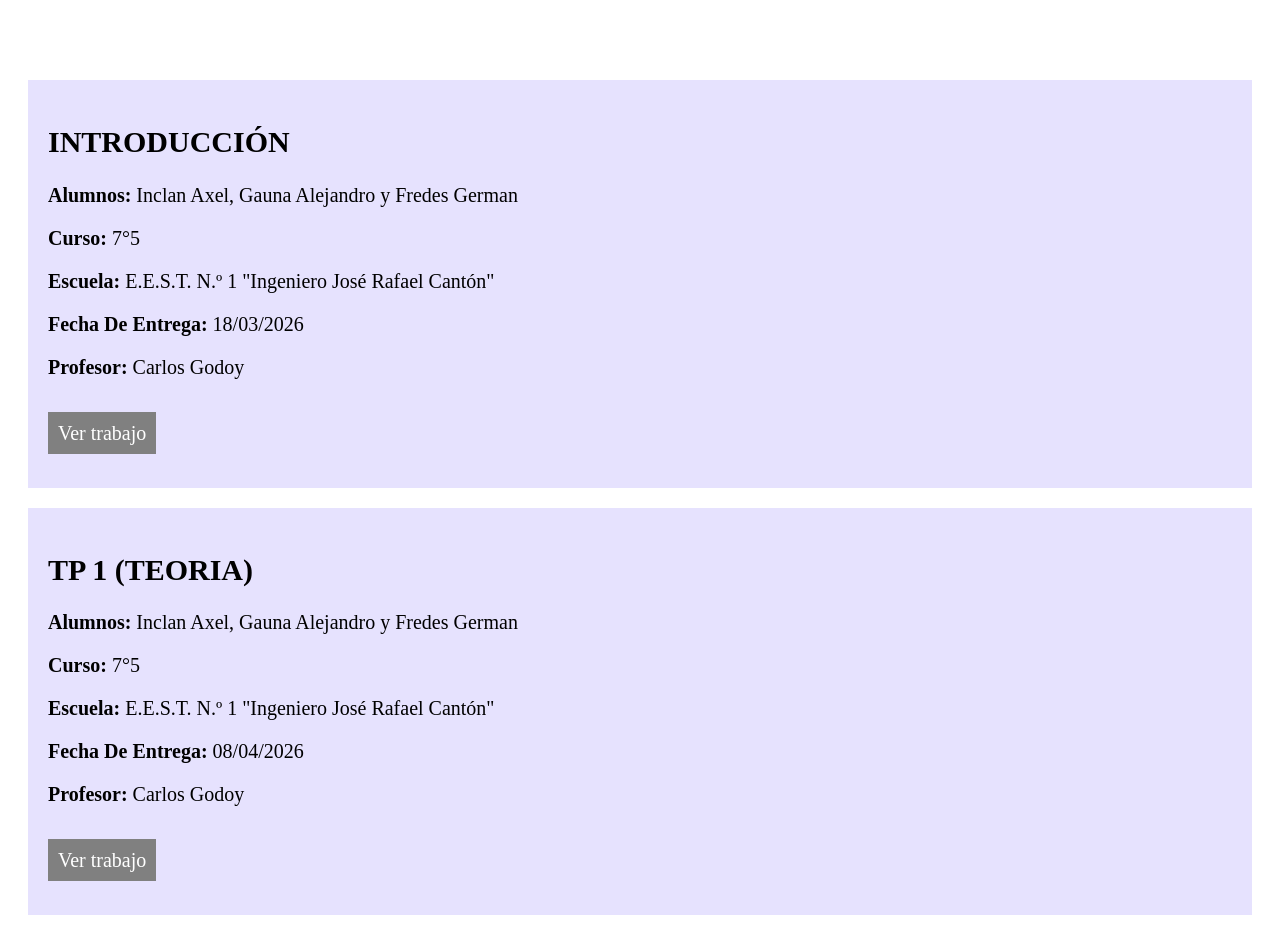
==== index.html @ 01e86400 "actualizacion" ====
<!DOCTYPE html>
<html lang="es">
<head>
<meta charset="UTF-8">
<meta name="viewport" content="width=device-width, initial-scale=1.0">
<link rel="stylesheet" href="style.css">
</head>
<body>

<h1>PROYECTO IMPLEMENTACION DE SITIOS WEB DINAMICOS 7°5 </h1>

<section>
    <h2>INTRODUCCIÓN</h2>
    <p><strong>Alumnos:</strong> Inclan Axel, Gauna Alejandro y Fredes German </p>
    <p><strong>Curso:</strong> 7°5</p>
    <p><strong>Escuela:</strong> E.E.S.T. N.º 1 "Ingeniero José Rafael Cantón"</p>
    <p><strong>Fecha De Entrega:</strong> 18/03/2026</p>
    <p><strong>Profesor:</strong> Carlos Godoy</p>
<br>
    <a href="pdf/intoduccion.pdf" target="_blank">Ver trabajo</a>
<br><br>
</section>

<section>
    <h2>TP 1 (TEORIA)</h2>
    <p><strong>Alumnos:</strong> Inclan Axel, Gauna Alejandro y Fredes German </p>
    <p><strong>Curso:</strong> 7°5</p>
    <p><strong>Escuela:</strong> E.E.S.T. N.º 1 "Ingeniero José Rafael Cantón"</p>
    <p><strong>Fecha De Entrega:</strong> 08/04/2026</p>
    <p><strong>Profesor:</strong> Carlos Godoy</p>
    <br>
    <a href="pdf/pdf.pdf" target="_blank">Ver trabajo</a>
    <br><br>
</body>
</html>
---- style.css ----
body{
    background-image: url(img/fondo-pagina.jpg);
    background-size: cover;
} 
h1{
    font-family: cursive;
    color: white;
    text-align: center;
}

section{
    font-size: 20px;
    background: #b7abfd59;
    margin: 20px;
    padding: 20px;
}

a{
    padding: 10px;
    background: gray;
    color: white;
    text-decoration: none;
}
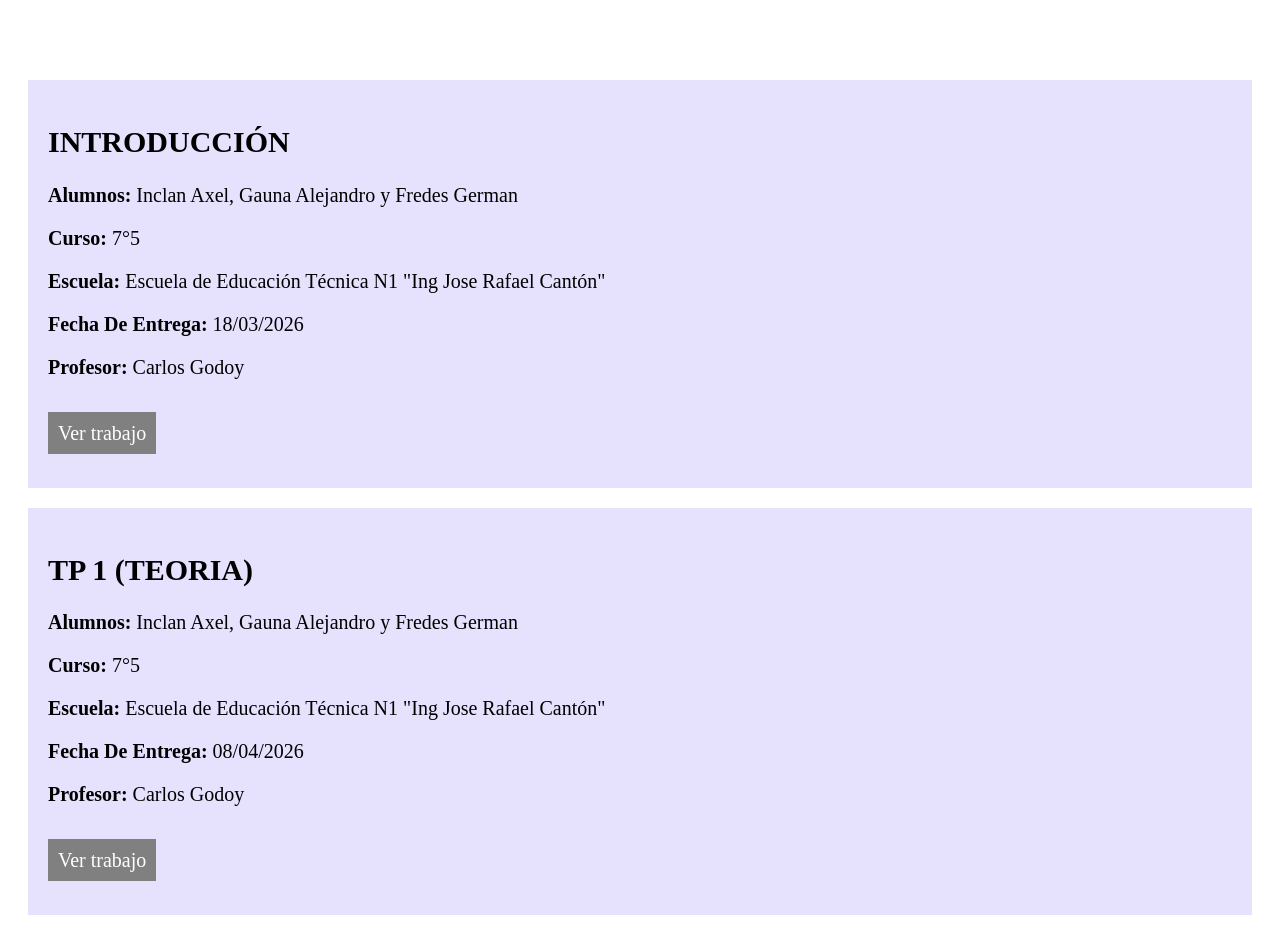
==== commit 29b98d24: "actualizo pagina" ====
--- a/index.html
+++ b/index.html
@@ -13,7 +13,7 @@
     <h2>INTRODUCCIÓN</h2>
     <p><strong>Alumnos:</strong> Inclan Axel, Gauna Alejandro y Fredes German </p>
     <p><strong>Curso:</strong> 7°5</p>
-    <p><strong>Escuela:</strong> E.E.S.T. N.º 1 "Ingeniero José Rafael Cantón"</p>
+    <p><strong>Escuela:</strong> Escuela de Educación Técnica N1 "Ing Jose Rafael Cantón"</p>
     <p><strong>Fecha De Entrega:</strong> 18/03/2026</p>
     <p><strong>Profesor:</strong> Carlos Godoy</p>
 <br>
@@ -25,7 +25,7 @@
     <h2>TP 1 (TEORIA)</h2>
     <p><strong>Alumnos:</strong> Inclan Axel, Gauna Alejandro y Fredes German </p>
     <p><strong>Curso:</strong> 7°5</p>
-    <p><strong>Escuela:</strong> E.E.S.T. N.º 1 "Ingeniero José Rafael Cantón"</p>
+    <p><strong>Escuela:</strong> Escuela de Educación Técnica N1 "Ing Jose Rafael Cantón"</p>
     <p><strong>Fecha De Entrega:</strong> 08/04/2026</p>
     <p><strong>Profesor:</strong> Carlos Godoy</p>
     <br>
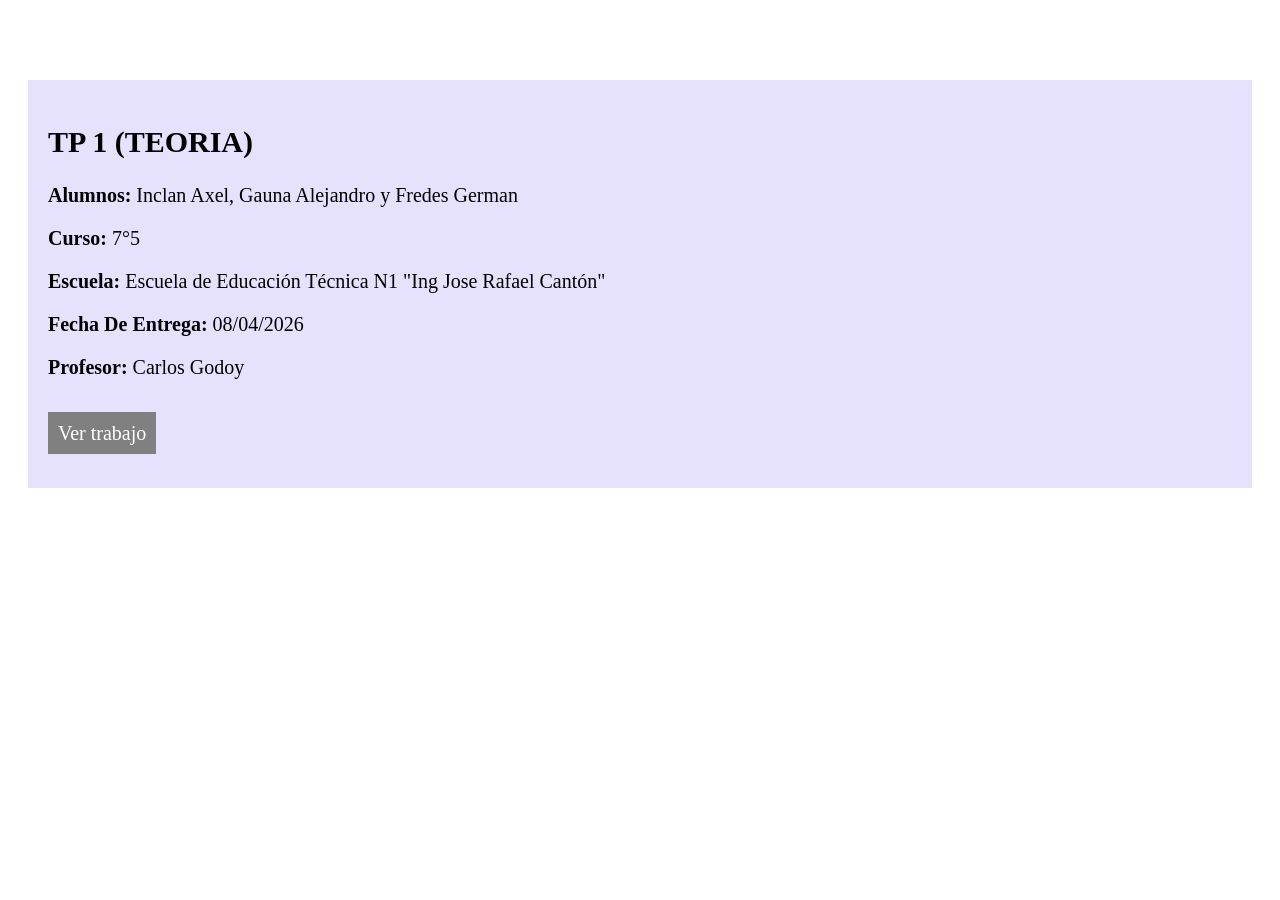
==== commit a3707e8d: "cambios" ====
--- a/index.html
+++ b/index.html
@@ -9,17 +9,6 @@
 
 <h1>PROYECTO IMPLEMENTACION DE SITIOS WEB DINAMICOS 7°5 </h1>
 
-<section>
-    <h2>INTRODUCCIÓN</h2>
-    <p><strong>Alumnos:</strong> Inclan Axel, Gauna Alejandro y Fredes German </p>
-    <p><strong>Curso:</strong> 7°5</p>
-    <p><strong>Escuela:</strong> Escuela de Educación Técnica N1 "Ing Jose Rafael Cantón"</p>
-    <p><strong>Fecha De Entrega:</strong> 18/03/2026</p>
-    <p><strong>Profesor:</strong> Carlos Godoy</p>
-<br>
-    <a href="pdf/intoduccion.pdf" target="_blank">Ver trabajo</a>
-<br><br>
-</section>
 
 <section>
     <h2>TP 1 (TEORIA)</h2>
@@ -30,6 +19,8 @@
     <p><strong>Profesor:</strong> Carlos Godoy</p>
     <br>
     <a href="pdf/pdf.pdf" target="_blank">Ver trabajo</a>
+    
     <br><br>
+    </section>
 </body>
 </html>
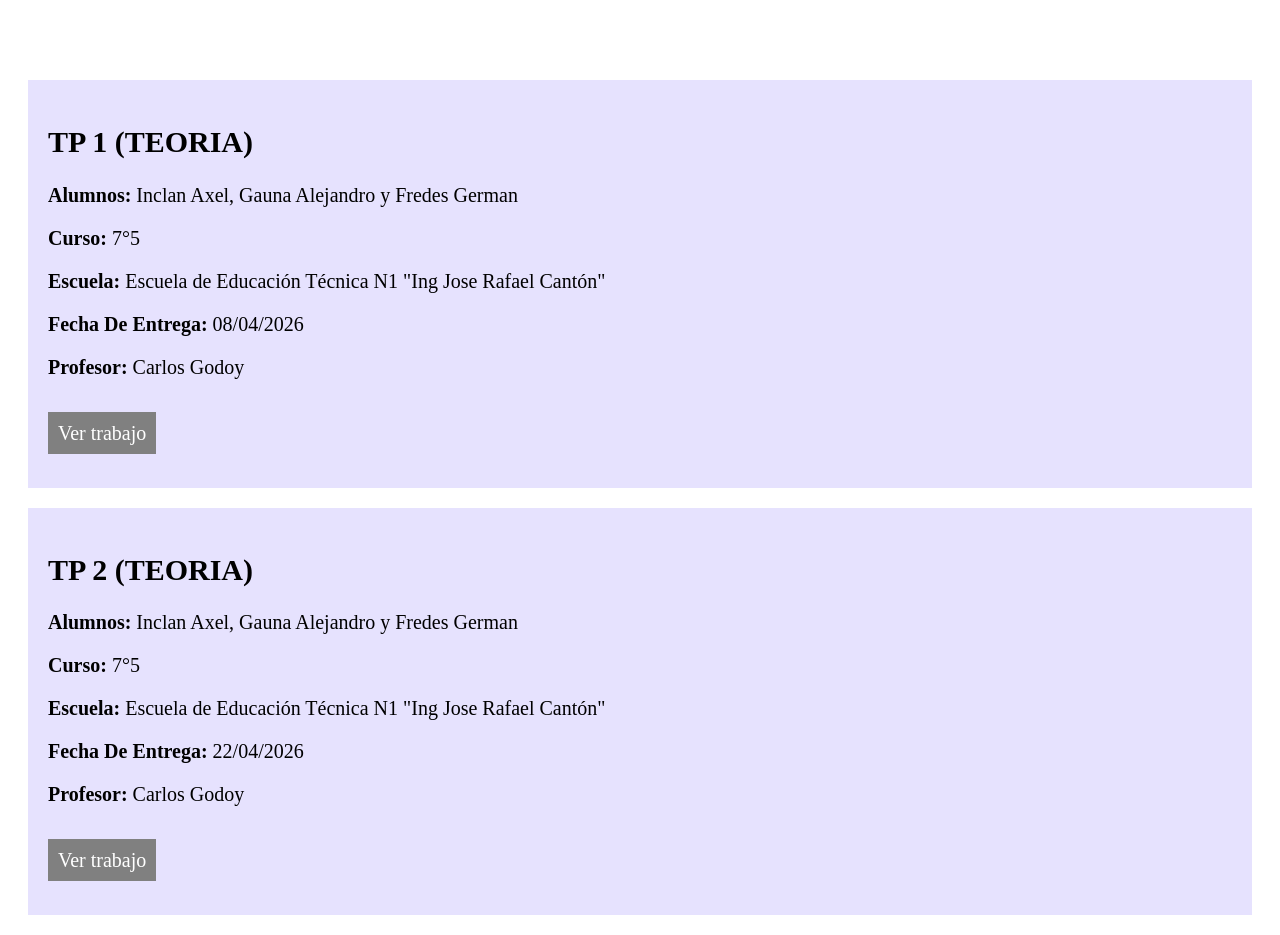
==== commit d0b73feb: "act" ====
--- a/index.html
+++ b/index.html
@@ -22,5 +22,19 @@
     
     <br><br>
     </section>
+
+    
+<section>
+    <h2>TP 2 (TEORIA)</h2>
+    <p><strong>Alumnos:</strong> Inclan Axel, Gauna Alejandro y Fredes German </p>
+    <p><strong>Curso:</strong> 7°5</p>
+    <p><strong>Escuela:</strong> Escuela de Educación Técnica N1 "Ing Jose Rafael Cantón"</p>
+    <p><strong>Fecha De Entrega:</strong> 22/04/2026</p>
+    <p><strong>Profesor:</strong> Carlos Godoy</p>
+    <br>
+    <a href="pdf/pdf.pdf" target="_blank">Ver trabajo</a>
+    
+    <br><br>
+    </section>
 </body>
 </html>
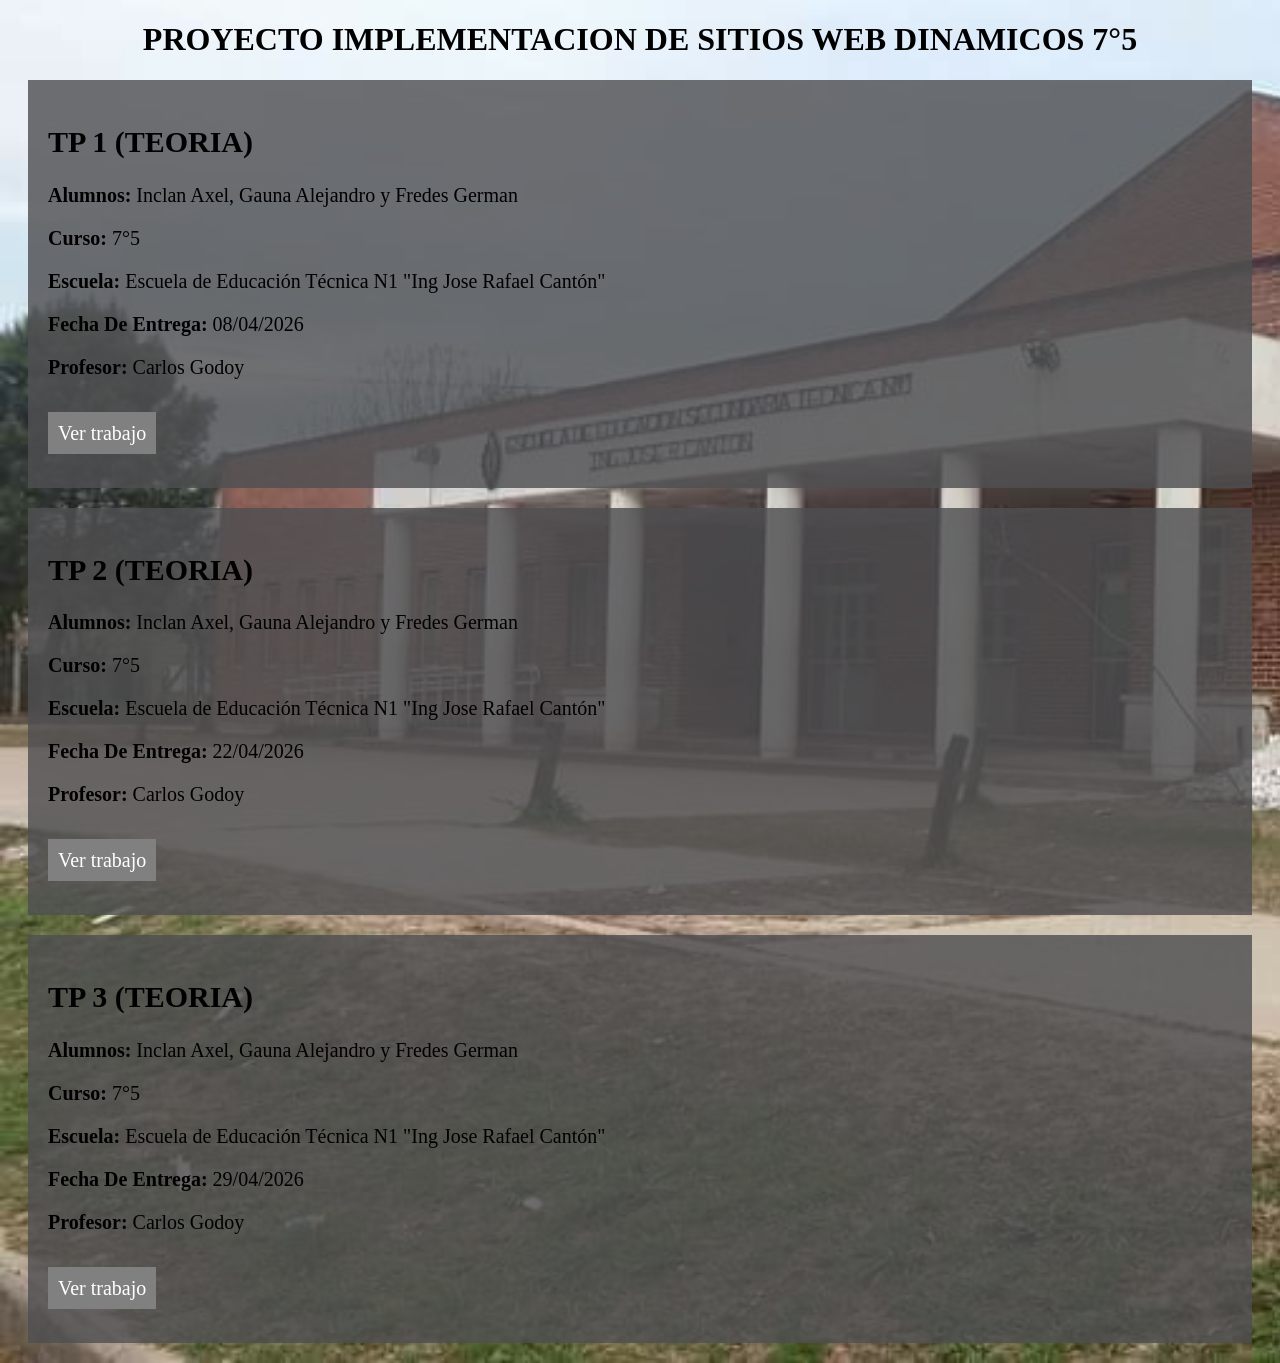
==== commit b959a557: "actualizacio" ====
--- a/index.html
+++ b/index.html
@@ -18,7 +18,7 @@
     <p><strong>Fecha De Entrega:</strong> 08/04/2026</p>
     <p><strong>Profesor:</strong> Carlos Godoy</p>
     <br>
-    <a href="pdf/pdf.pdf" target="_blank">Ver trabajo</a>
+    <a href="pdf/TP 1(TEORICO).pdf" target="_blank">Ver trabajo</a>
     
     <br><br>
     </section>
@@ -32,7 +32,19 @@
     <p><strong>Fecha De Entrega:</strong> 22/04/2026</p>
     <p><strong>Profesor:</strong> Carlos Godoy</p>
     <br>
-    <a href="pdf/pdf.pdf" target="_blank">Ver trabajo</a>
+    <a href="pdf/TP 2 (TEORICO).pdf" target="_blank">Ver trabajo</a>
+    
+    <br><br>
+    </section>
+    <section>
+    <h2>TP 3 (TEORIA)</h2>
+    <p><strong>Alumnos:</strong> Inclan Axel, Gauna Alejandro y Fredes German </p>
+    <p><strong>Curso:</strong> 7°5</p>
+    <p><strong>Escuela:</strong> Escuela de Educación Técnica N1 "Ing Jose Rafael Cantón"</p>
+    <p><strong>Fecha De Entrega:</strong> 29/04/2026</p>
+    <p><strong>Profesor:</strong> Carlos Godoy</p>
+    <br>
+    <a href="pdf/TP 3 (TEORICO).pdf" target="_blank">Ver trabajo</a>
     
     <br><br>
     </section>
--- a/style.css
+++ b/style.css
@@ -1,18 +1,19 @@
 body{
-    background-image: url(img/fondo-pagina.jpg);
+    background-image: url(img/escuela-tecnica-brandsen.jpg);
     background-size: cover;
 } 
 h1{
     font-family: cursive;
-    color: white;
+    color: rgb(0, 0, 0);
     text-align: center;
 }
 
 section{
     font-size: 20px;
-    background: #b7abfd59;
+    background: #4f4f52cf;
     margin: 20px;
     padding: 20px;
+    font-family: cursive;
 }
 
 a{
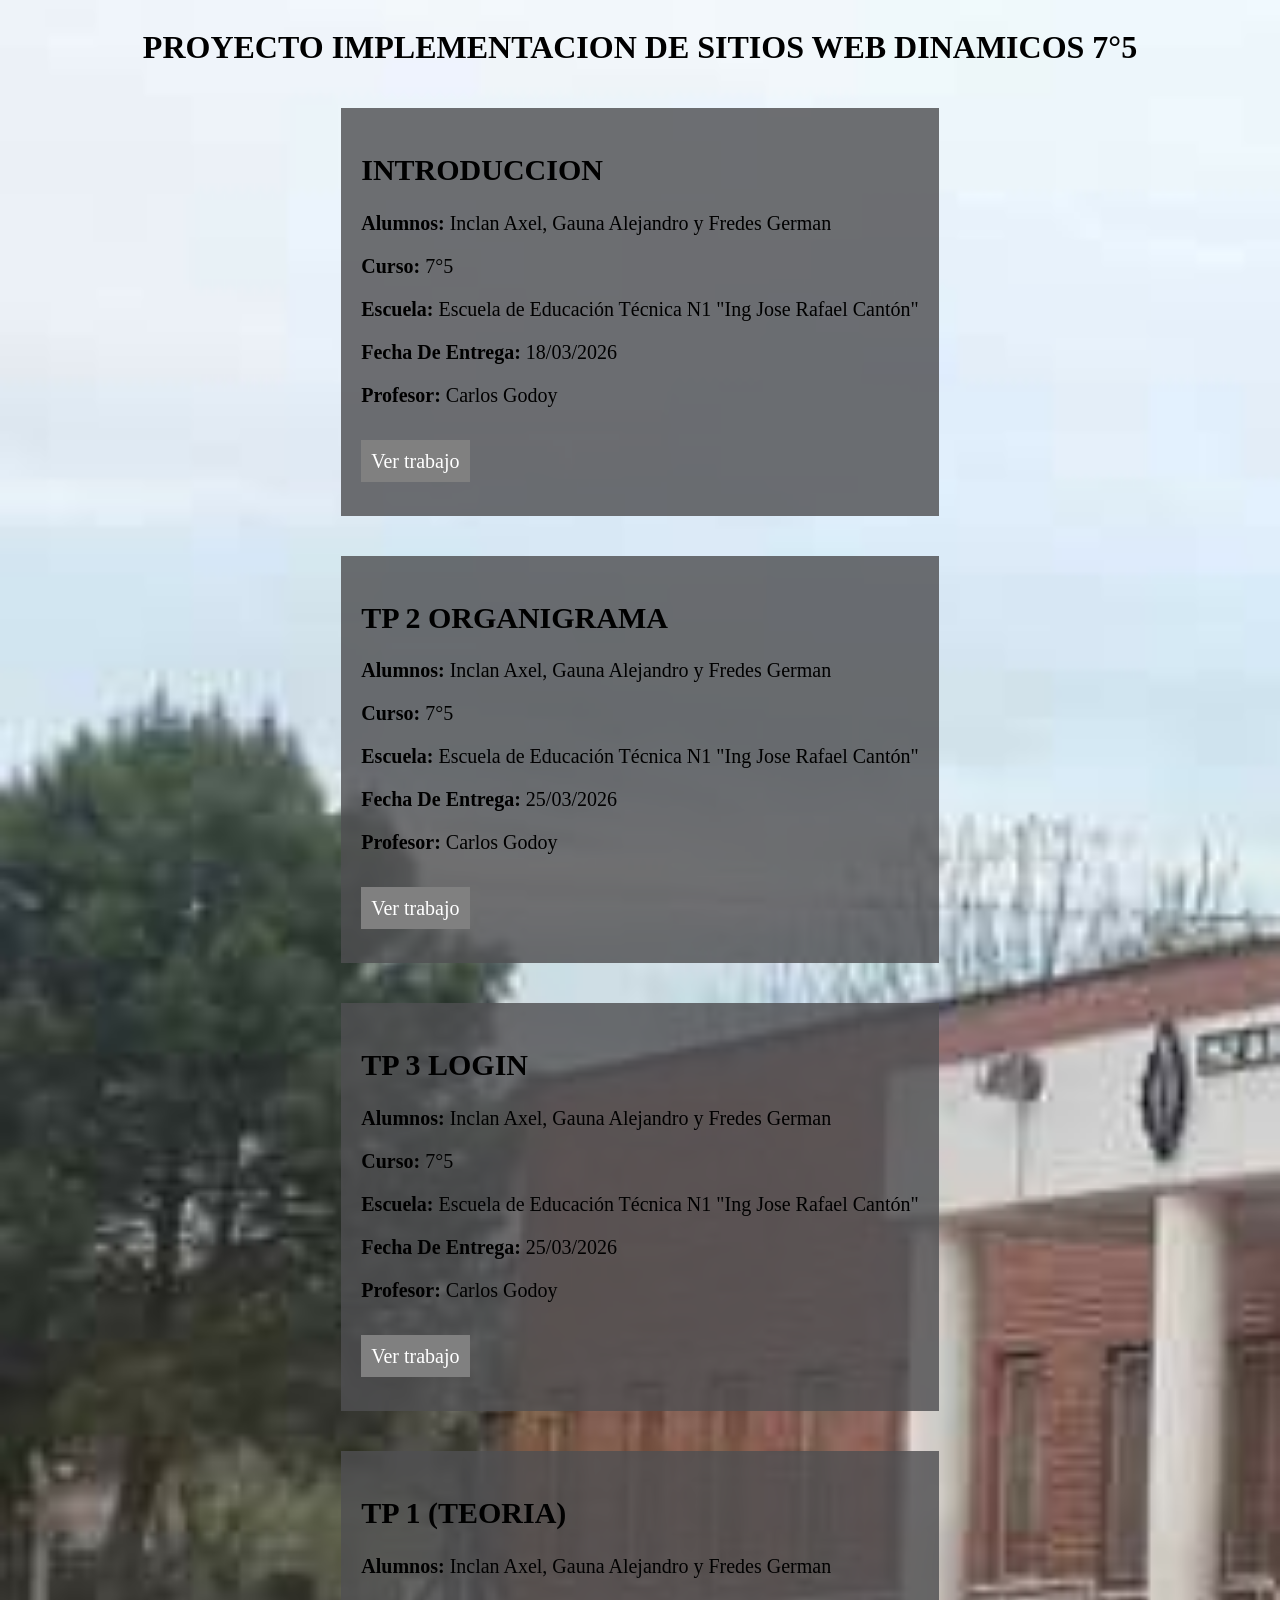
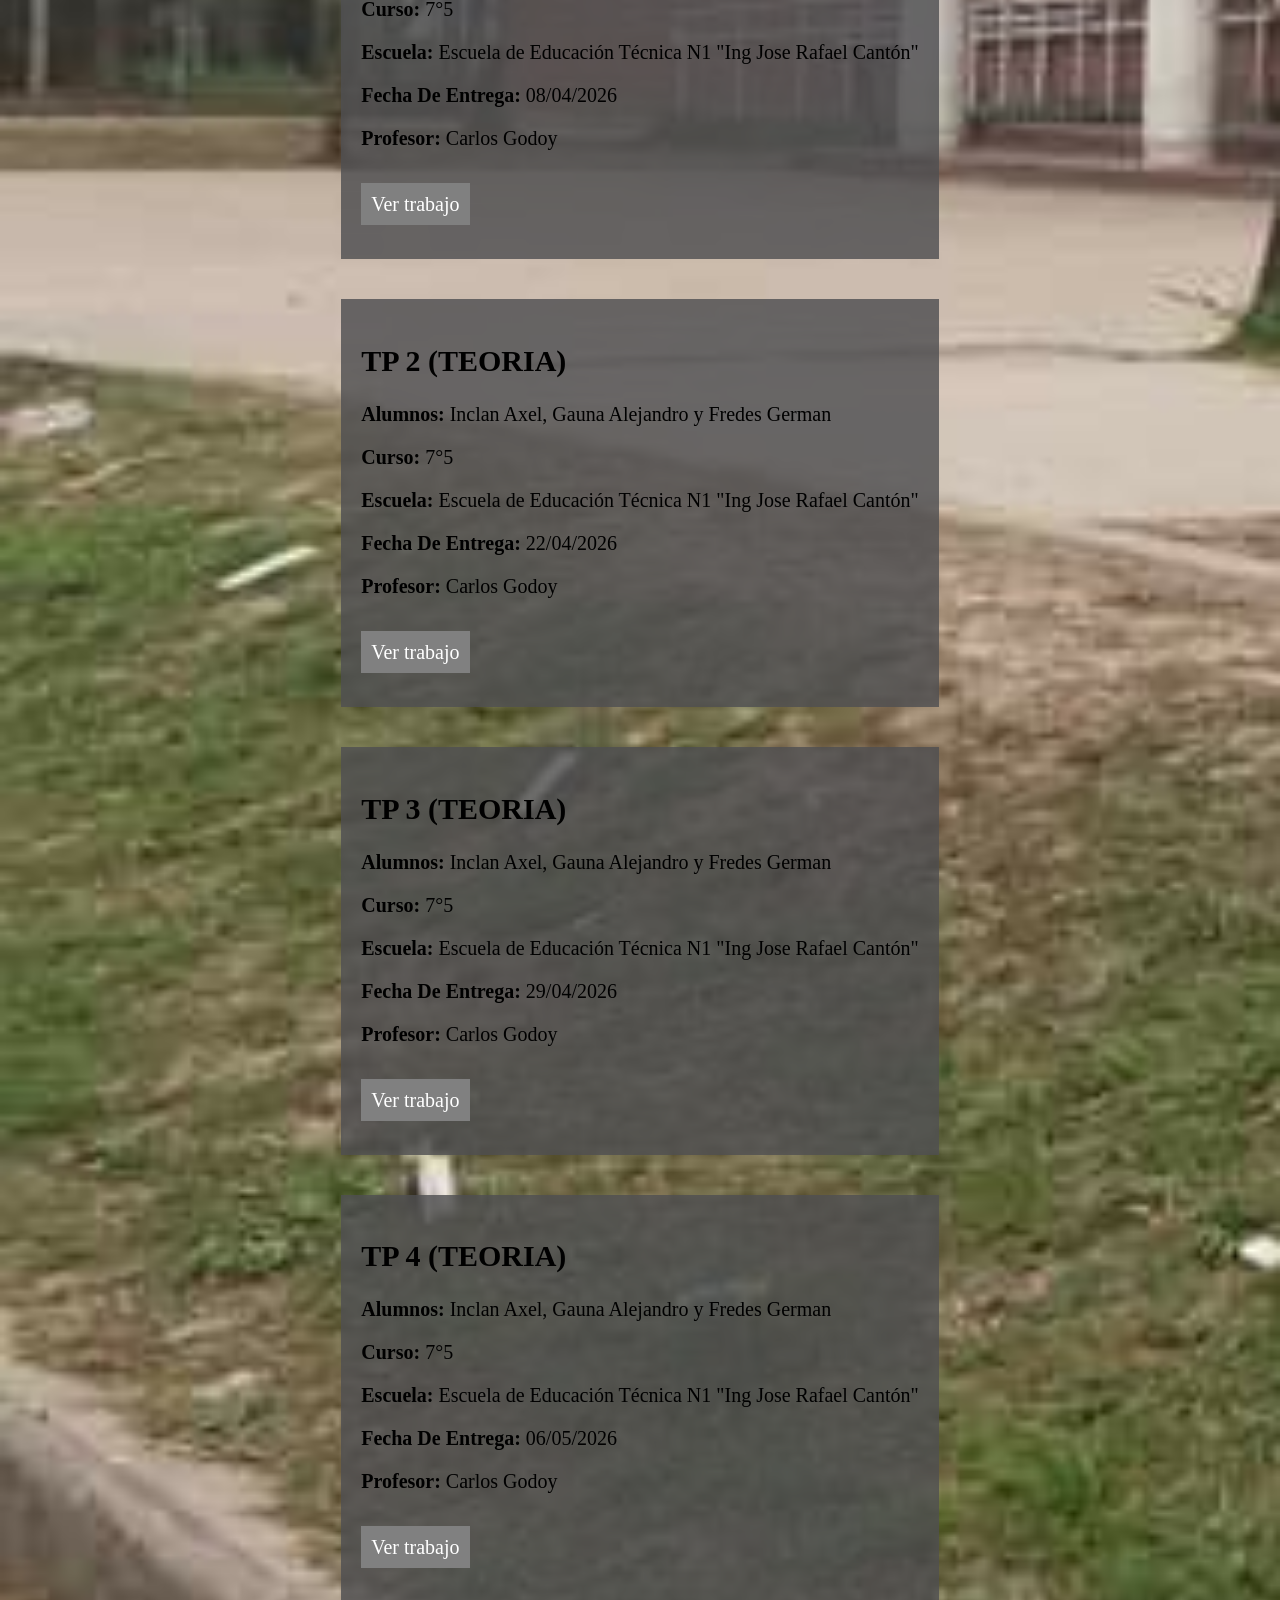
==== commit 5af37734: "20-5" ====
--- a/index.html
+++ b/index.html
@@ -9,6 +9,45 @@
 
 <h1>PROYECTO IMPLEMENTACION DE SITIOS WEB DINAMICOS 7°5 </h1>
 
+
+<section>
+    <h2>INTRODUCCION</h2>
+    <p><strong>Alumnos:</strong> Inclan Axel, Gauna Alejandro y Fredes German </p>
+    <p><strong>Curso:</strong> 7°5</p>
+    <p><strong>Escuela:</strong> Escuela de Educación Técnica N1 "Ing Jose Rafael Cantón"</p>
+    <p><strong>Fecha De Entrega:</strong> 18/03/2026</p>
+    <p><strong>Profesor:</strong> Carlos Godoy</p>
+    <br>
+    <a href="pdf/INTRODUCCION.pdf" target="_blank">Ver trabajo</a>
+    
+<br><br>
+</section>
+
+<section>
+    <h2>TP 2 ORGANIGRAMA</h2>
+    <p><strong>Alumnos:</strong> Inclan Axel, Gauna Alejandro y Fredes German </p>
+    <p><strong>Curso:</strong> 7°5</p>
+    <p><strong>Escuela:</strong> Escuela de Educación Técnica N1 "Ing Jose Rafael Cantón"</p>
+    <p><strong>Fecha De Entrega:</strong> 25/03/2026</p>
+    <p><strong>Profesor:</strong> Carlos Godoy</p>
+    <br>
+    <a href="pdf/INTRODUCCION.pdf" target="_blank">Ver trabajo</a>
+    
+<br><br>
+</section>
+
+<section>
+    <h2>TP 3 LOGIN</h2>
+    <p><strong>Alumnos:</strong> Inclan Axel, Gauna Alejandro y Fredes German </p>
+    <p><strong>Curso:</strong> 7°5</p>
+    <p><strong>Escuela:</strong> Escuela de Educación Técnica N1 "Ing Jose Rafael Cantón"</p>
+    <p><strong>Fecha De Entrega:</strong> 25/03/2026</p>
+    <p><strong>Profesor:</strong> Carlos Godoy</p>
+    <br>
+    <a href="pdf/INTRODUCCION.pdf" target="_blank">Ver trabajo</a>
+    
+<br><br>
+</section>
 
 <section>
     <h2>TP 1 (TEORIA)</h2>
@@ -48,5 +87,19 @@
     
     <br><br>
     </section>
+
+    <section>
+    <h2>TP 4 (TEORIA)</h2>
+    <p><strong>Alumnos:</strong> Inclan Axel, Gauna Alejandro y Fredes German </p>
+    <p><strong>Curso:</strong> 7°5</p>
+    <p><strong>Escuela:</strong> Escuela de Educación Técnica N1 "Ing Jose Rafael Cantón"</p>
+    <p><strong>Fecha De Entrega:</strong> 06/05/2026</p>
+    <p><strong>Profesor:</strong> Carlos Godoy</p>
+    <br>
+    <a href="pdf/TP 4 (TEORICO).pdf" target="_blank">Ver trabajo</a>
+    
+    <br><br>
+    </section>
+    
 </body>
 </html>
--- a/style.css
+++ b/style.css
@@ -1,7 +1,11 @@
 body{
     background-image: url(img/escuela-tecnica-brandsen.jpg);
     background-size: cover;
-} 
+    display: flex;
+    flex-direction: column;
+    align-items: center;
+}
+
 h1{
     font-family: cursive;
     color: rgb(0, 0, 0);
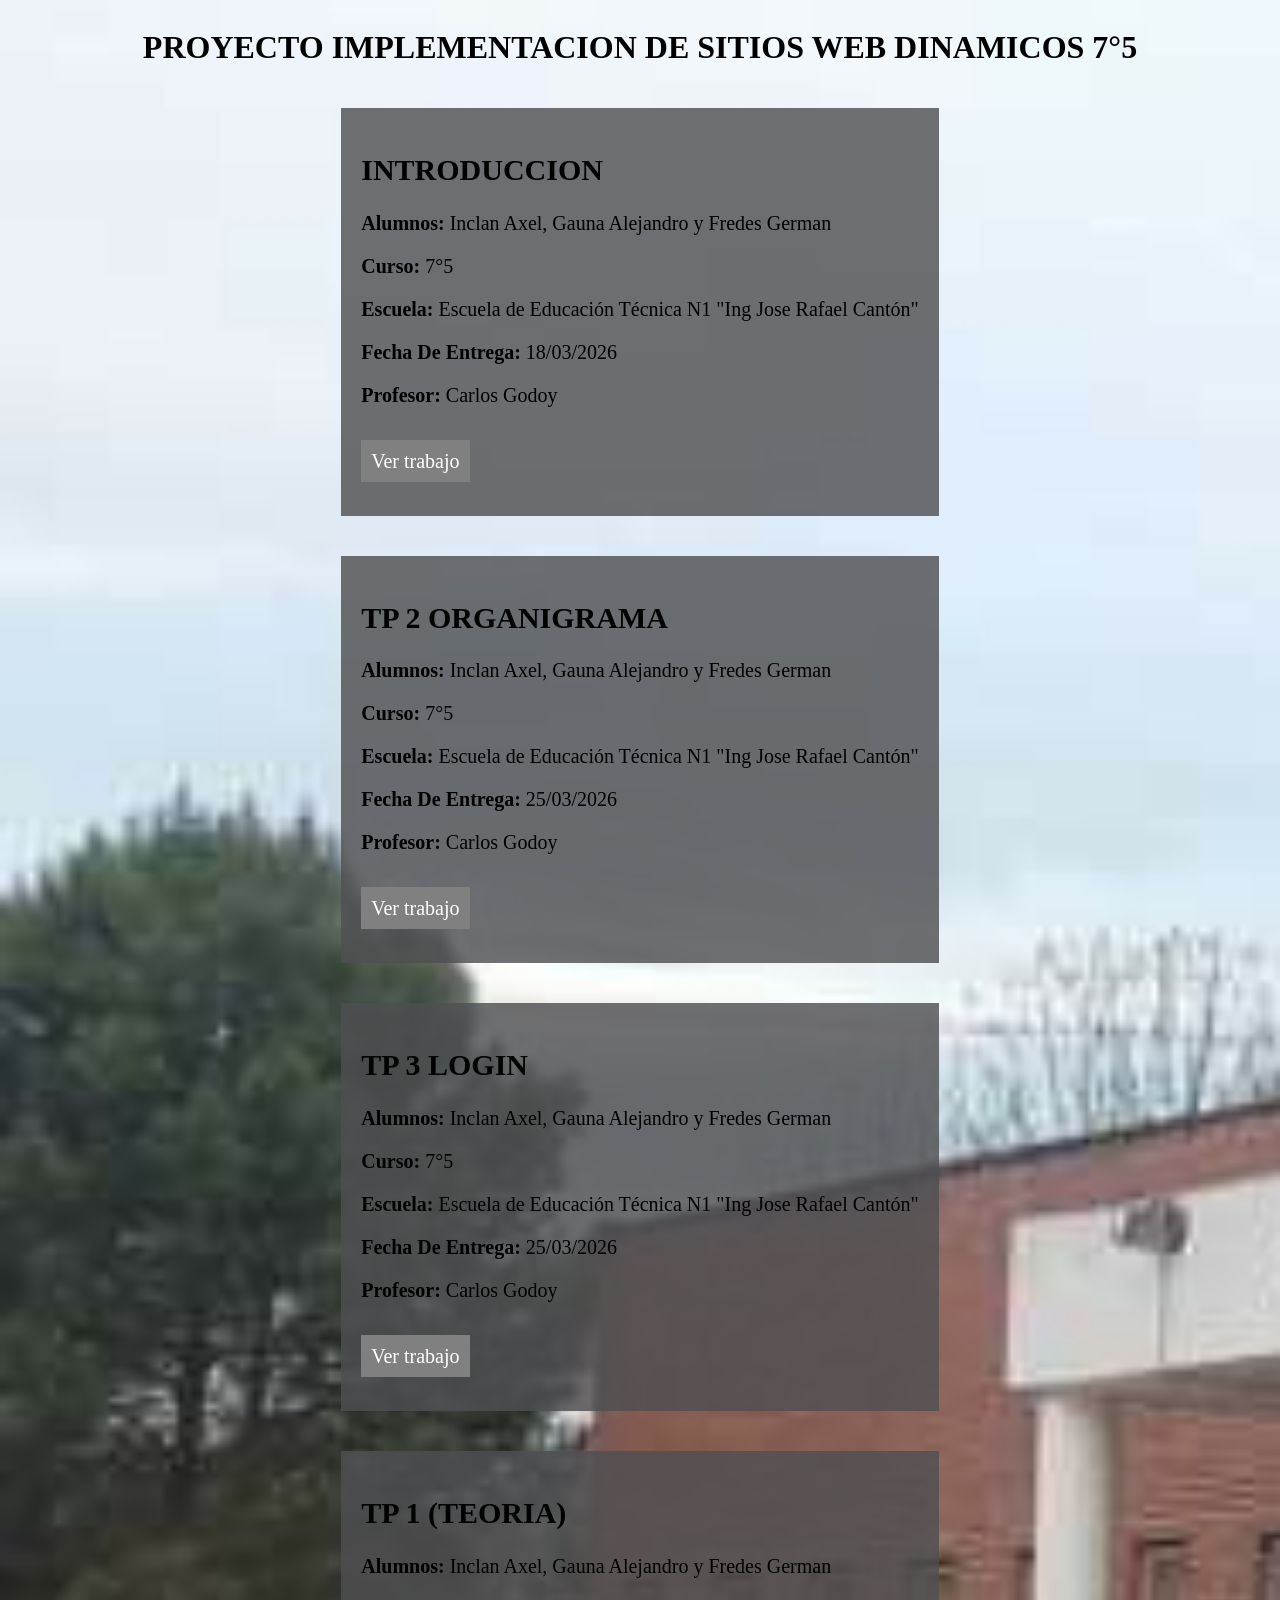
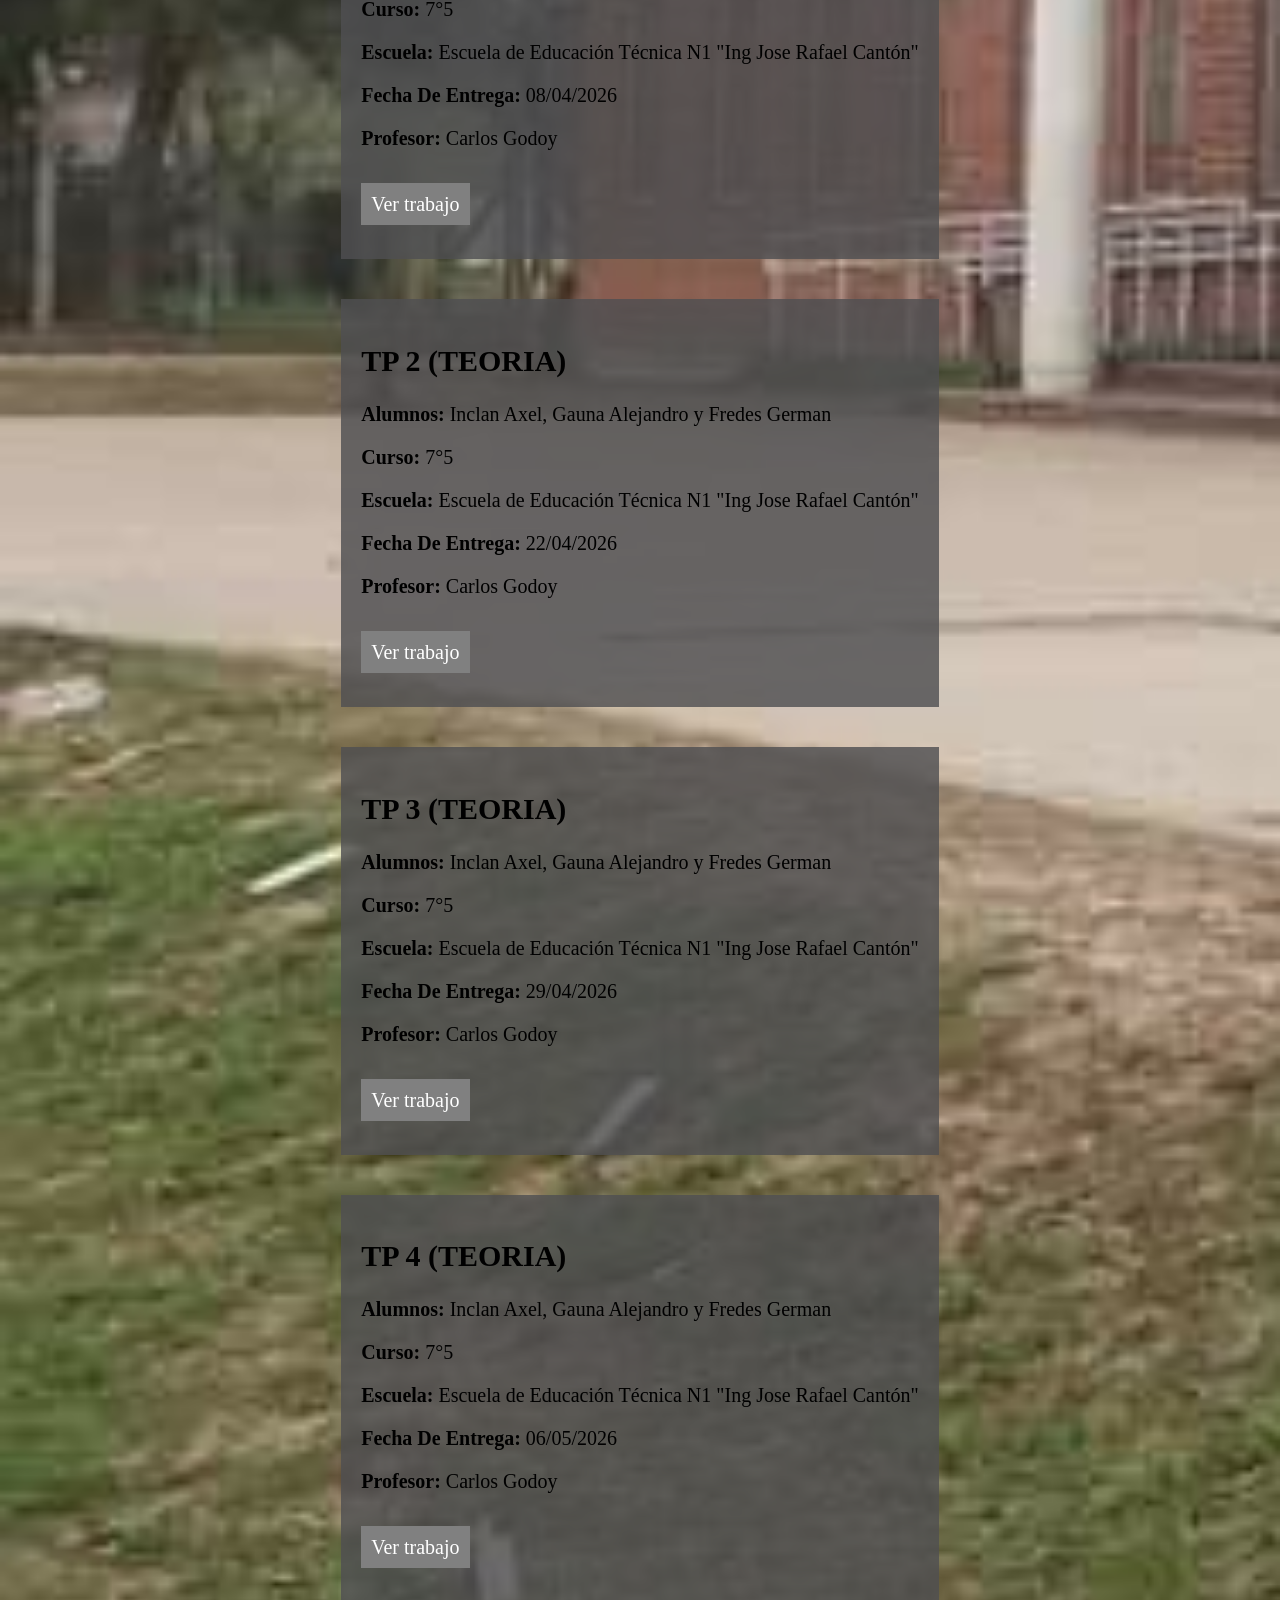
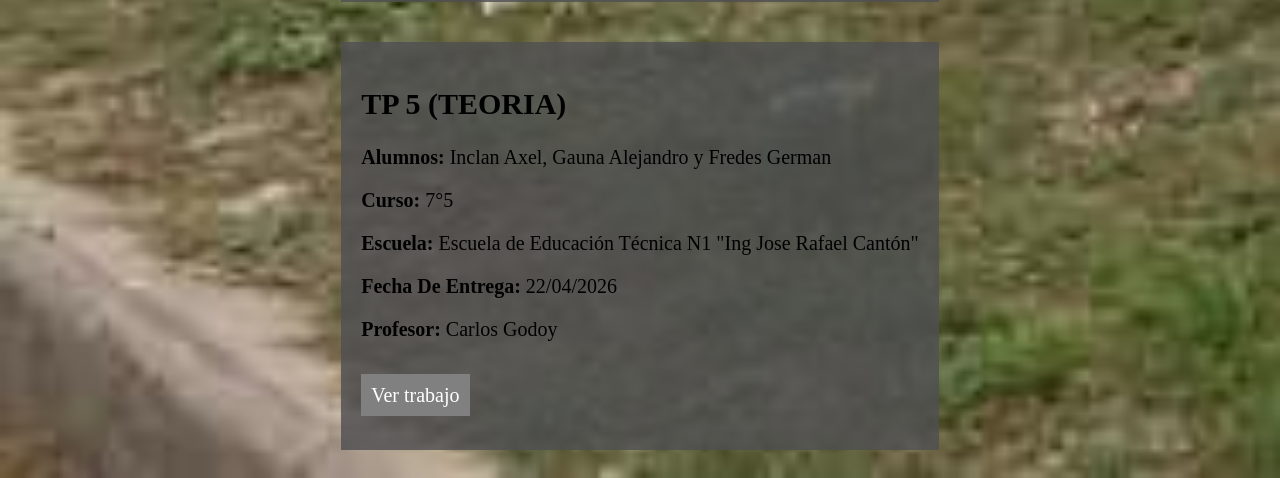
==== commit 129020c6: "Add section for TP 5 (TEORIA) with details" ====
--- a/index.html
+++ b/index.html
@@ -100,6 +100,18 @@
     
     <br><br>
     </section>
+        
+    <section>
+        <h2>TP 5 (TEORIA)</h2>
+        <p><strong>Alumnos:</strong> Inclan Axel, Gauna Alejandro y Fredes German </p>
+        <p><strong>Curso:</strong> 7°5</p>
+        <p><strong>Escuela:</strong> Escuela de Educación Técnica N1 "Ing Jose Rafael Cantón"</p>
+        <p><strong>Fecha De Entrega:</strong> 22/04/2026</p>
+        <p><strong>Profesor:</strong> Carlos Godoy</p>
+        <br>
+        <a href="pdf/trabajo 5.pdf" target="_blank">Ver trabajo</a>
     
+        <br><br>
+    </section>    
 </body>
-</html>+</html>
--- a/style.css
+++ b/style.css
@@ -7,7 +7,7 @@
 }
 
 h1{
-    font-family: cursive;
+    
     color: rgb(0, 0, 0);
     text-align: center;
 }
@@ -17,7 +17,7 @@
     background: #4f4f52cf;
     margin: 20px;
     padding: 20px;
-    font-family: cursive;
+  
 }
 
 a{
